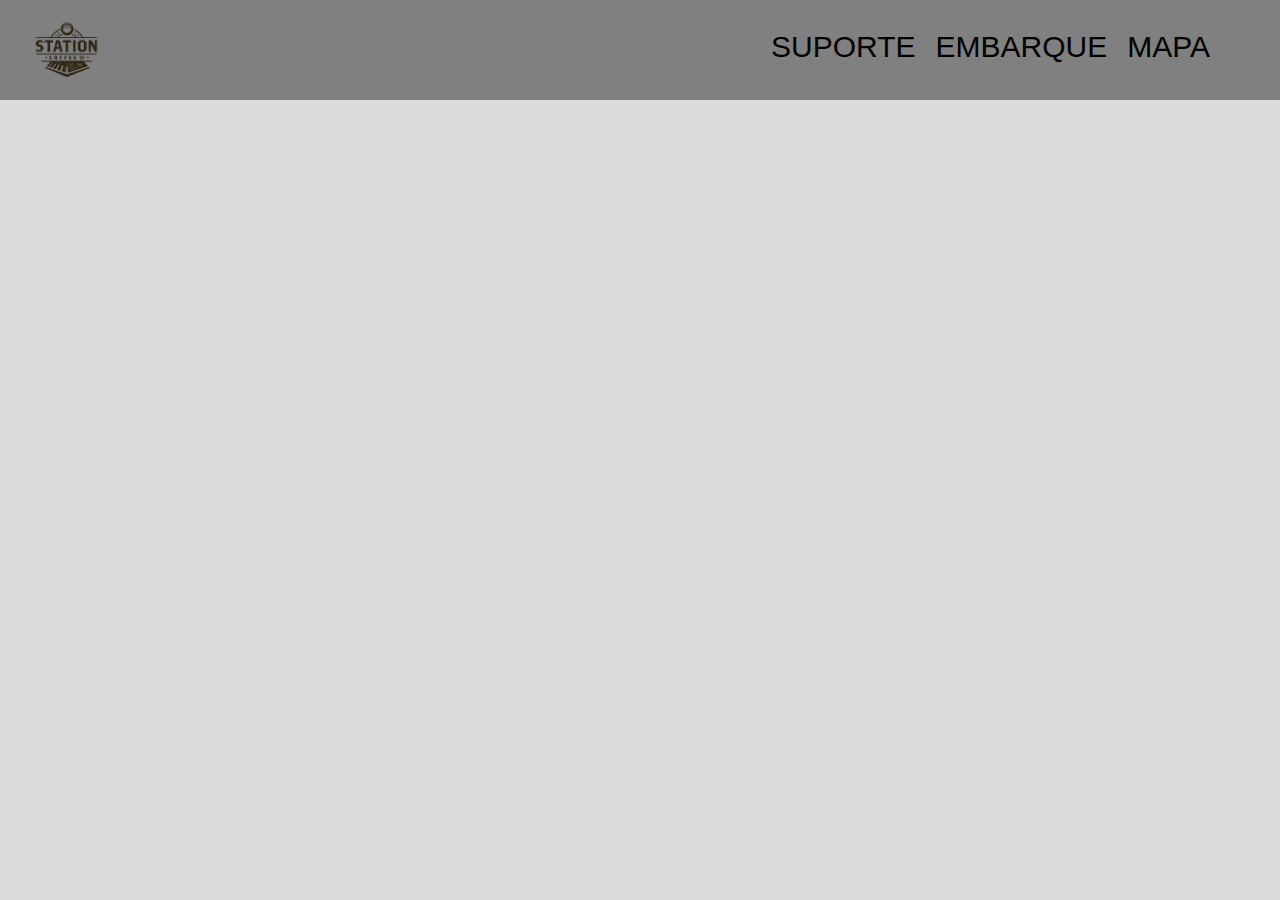
==== index.html @ bbb81a0c "Add files via upload" ====
<!DOCTYPE html>
<html lang="en">
<head>
    <meta charset="UTF-8">
    <meta name="viewport" content="width=device-width, initial-scale=1.0">
    <title>Document</title>
    <link rel="stylesheet" href="style.css">
</head>
<body>
    <header>
        <div class="logo">
        <img src="trem-removebg-preview.png" alt="tremlogo">
    </div>
    <div class="texto">
        <p>SUPORTE</p>
        <P>EMBARQUE</P>
        <P>MAPA</P>
    </div>
    </header>

    <div class="mapa">
        <iframe src="https://www.google.com/maps/embed?pb=!1m18!1m12!1m3!1d28989.423785044422!2d-47.55434036201287!3d-24.737933515150214!2m3!1f0!2f0!3f0!3m2!1i1024!2i768!4f13.1!3m3!1m2!1s0x94daa2105e63d16d%3A0x94c64016b9f93a10!2sIlha%20Comprida%2C%20SP!5e0!3m2!1spt-BR!2sbr!4v1724948581751!5m2!1spt-BR!2sbr" width="600" height="450" style="border:0;" allowfullscreen="" loading="lazy" referrerpolicy="no-referrer-when-downgrade"></iframe>
    </div>
</body>
</html>
---- style.css ----
* {
    padding: 0;
    margin: 0;
}

header {
    background-color: gray;
    height: 100px;
    width: 100%;
    display: flex;
}

.logo {
    display: flex;
}

.texto {
  font-size: 30px;
  display: flex;
  gap: 20px;
  position: absolute;
  right: 70px;
  top: 30px;
  cursor: pointer;
  font-family: Arial;
}

.texto:hover {
    animation: 1ms;
    border-radius: 5px;
    background-color: gainsboro;
}

body {
    background-color: gainsboro;
}

.mapa {
    width: 200px;
    height: 200px;
    text-align: center;
    align-items: center;
}
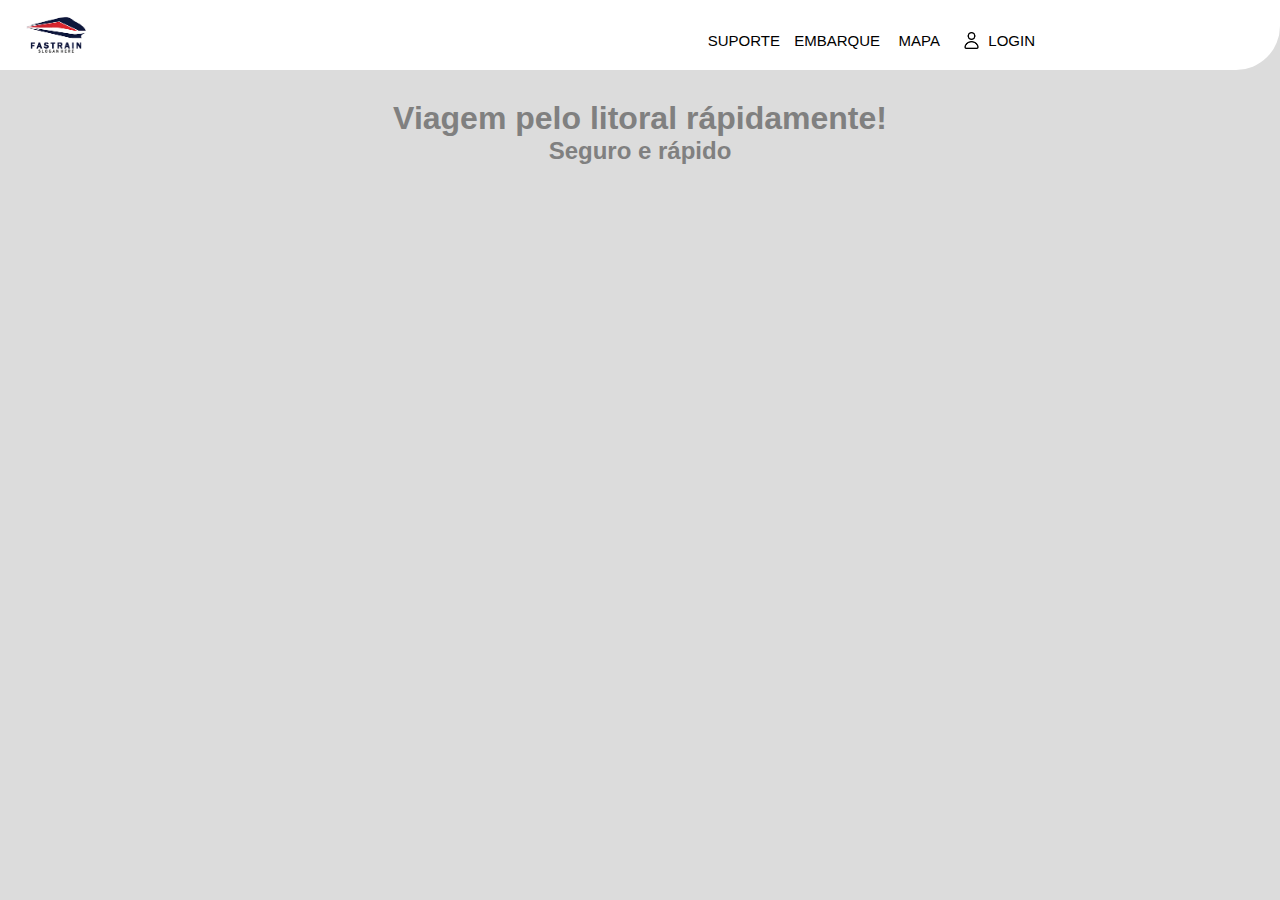
==== commit cd4d3f93: "Add files via upload" ====
--- a/index.html
+++ b/index.html
@@ -9,17 +9,36 @@
 <body>
     <header>
         <div class="logo">
-        <img src="trem-removebg-preview.png" alt="tremlogo">
+        <img src="images.png" alt="tremlogo"">
     </div>
-    <div class="texto">
+    <div class="brasil">
+        <img class="logobrasil" src="brasil.jpg">
+    </div>
+    <div class="suporte">
         <p>SUPORTE</p>
-        <P>EMBARQUE</P>
-        <P>MAPA</P>
     </div>
+    <div class="embarque">
+        <p>EMBARQUE</p>
+    </div>
+    <div class="mapa2">
+        <p>MAPA</p>
+    </div>
+    <div class="user">
+        
+        <img class="login" src="do-utilizador.png"> 
+        <p>LOGIN</p>
+    </div>
+
     </header>
 
-    <div class="mapa">
-        <iframe src="https://www.google.com/maps/embed?pb=!1m18!1m12!1m3!1d28989.423785044422!2d-47.55434036201287!3d-24.737933515150214!2m3!1f0!2f0!3f0!3m2!1i1024!2i768!4f13.1!3m3!1m2!1s0x94daa2105e63d16d%3A0x94c64016b9f93a10!2sIlha%20Comprida%2C%20SP!5e0!3m2!1spt-BR!2sbr!4v1724948581751!5m2!1spt-BR!2sbr" width="600" height="450" style="border:0;" allowfullscreen="" loading="lazy" referrerpolicy="no-referrer-when-downgrade"></iframe>
+    <div class="titulo">
+        <h1 class="viagem">Viagem pelo litoral rápidamente!</h1>
+        <h2 class="subtitulo">Seguro e rápido</h2>
     </div>
+
+    
+
+   
+
 </body>
 </html>--- a/style.css
+++ b/style.css
@@ -4,41 +4,116 @@
 }
 
 header {
-    background-color: gray;
-    height: 100px;
+    background-color: white;
+    height: 70px;
     width: 100%;
     display: flex;
+    border-bottom-right-radius: 44px;
+    
 }
 
 .logo {
     display: flex;
 }
 
-.texto {
-  font-size: 30px;
+.suporte {
+  font-size: 15px;
   display: flex;
-  gap: 20px;
   position: absolute;
-  right: 70px;
-  top: 30px;
+  right: 500px;
+  top: 32px;
   cursor: pointer;
   font-family: Arial;
+  color: black;
 }
 
-.texto:hover {
-    animation: 1ms;
-    border-radius: 5px;
+.suporte:hover {
+    background-color: gainsboro; 
+}
+
+.embarque {
+    font-size: 15px;
+    display: flex;
+    position: absolute;
+    right: 400px;
+    top: 32px;
+    cursor: pointer;
+    font-family: Arial;
+    color: black;
+}
+
+.embarque:hover {
     background-color: gainsboro;
 }
+
+.mapa2 {
+    font-size: 15px;
+    display: flex;
+    position: absolute;
+    right: 340px;
+    top: 32px;
+    cursor: pointer;
+    font-family: Arial;
+    color: black;
+}
+
+
+.mapa2:hover {
+    background-color: gainsboro;
+}
+
+
 
 body {
     background-color: gainsboro;
 }
 
 .mapa {
-    width: 200px;
+    width: 30%;
     height: 200px;
-    text-align: center;
-    align-items: center;
+    margin-left: 35%;
+    margin-top: 100px;
 }
 
+.user {
+    display: flex;
+    right: 245px;
+    text-align: right;
+    font-family: Arial;
+    color: black;
+    cursor: pointer;
+    position: absolute;
+    gap: 8px;
+    top: 32px;
+    font-size: 15px;
+}
+
+.user:hover {
+    background-color: gainsboro;
+}
+
+.login {
+    width: 17px;
+    height: 17px;
+}
+
+.logobrasil {
+    width: 30px;
+    aspect-ratio: 1/1;
+    object-fit: cover;
+    border-radius: 50%;
+    top: 25px;
+    left: 1295px;
+    display: flex;
+    position: absolute;
+    cursor: pointer;
+}
+
+.titulo {
+    text-align: center;
+    font-family: Arial;
+    color: gray;
+    margin-top: 30px;
+    vertical-align: 30px;
+}
+
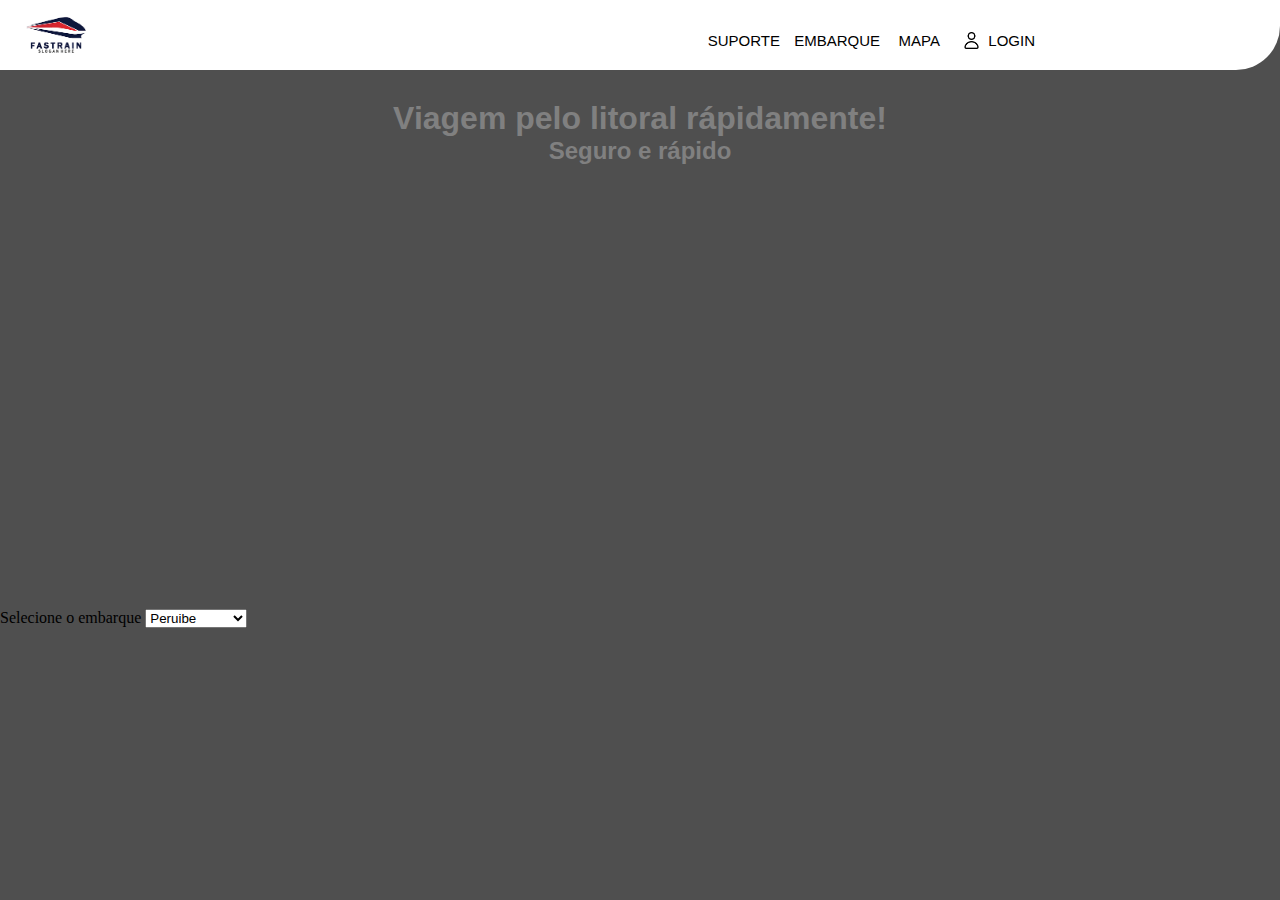
==== commit f2c24043: "Add files via upload" ====
--- a/index.html
+++ b/index.html
@@ -36,9 +36,22 @@
         <h2 class="subtitulo">Seguro e rápido</h2>
     </div>
 
-    
+    <div class="mapaa">
+        <iframe src="https://www.google.com/maps/embed?pb=!1m18!1m12!1m3!1d68949.27256549074!2d-47.53243134942878!3d-24.7371859032727!2m3!1f0!2f0!3f0!3m2!1i1024!2i768!4f13.1!3m3!1m2!1s0x94daa2105e63d16d%3A0x94c64016b9f93a10!2sIlha%20Comprida%2C%20SP!5e0!3m2!1spt-BR!2sbr!4v1725075679247!5m2!1spt-BR!2sbr" width="100%" height="400" style="border:0;" allowfullscreen="" loading="lazy" referrerpolicy="no-referrer-when-downgrade"></iframe>
+    </div>
+
+ <label for="seletorcidade">Selecione o embarque</label>
+   <select  id="select">
+<option value="peruibe">Peruibe</option>
+<option value="itanhaem">Itanhaém</option>
+<option value="mongagua">Mongaguá</option>
+<option value="praia">Praia Grande</option>
+<option value="sv">São Vicente</option>
+<option value="santos">Santos</option>
+<option value="guaruja">Guarujá</option>
+
+   </select>
 
    
-
 </body>
 </html>--- a/style.css
+++ b/style.css
@@ -14,6 +14,7 @@
 
 .logo {
     display: flex;
+    cursor: pointer;
 }
 
 .suporte {
@@ -65,7 +66,7 @@
 
 
 body {
-    background-color: gainsboro;
+    background-color: 	#4F4F4F;
 }
 
 .mapa {
@@ -117,3 +118,22 @@
     vertical-align: 30px;
 }
 
+.mapaa {
+    margin-top: 40px;
+}
+
+
+
+
+
+
+
+
+
+
+
+
+
+
+
+
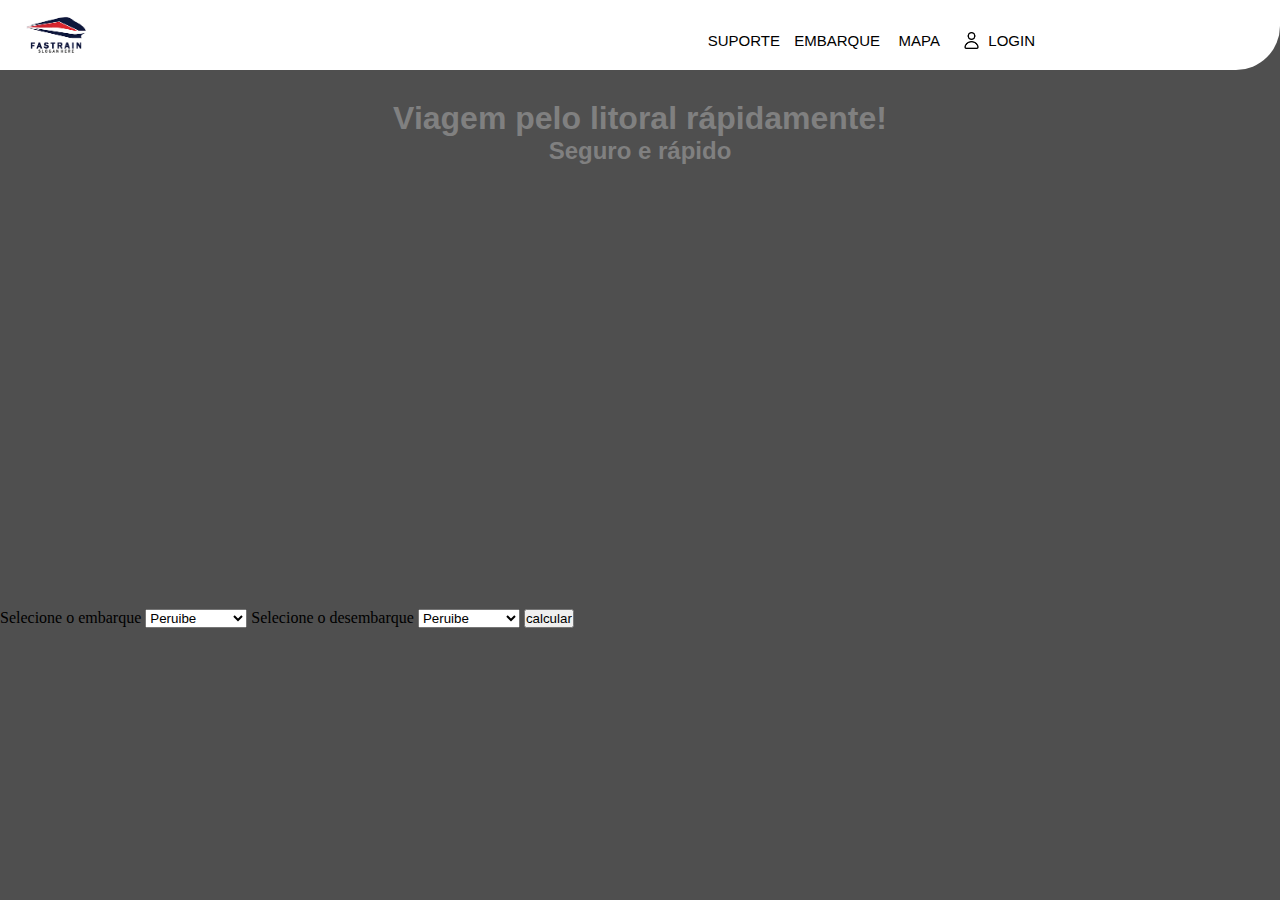
==== commit edc1df6b: "Add files via upload" ====
--- a/index.html
+++ b/index.html
@@ -40,8 +40,8 @@
         <iframe src="https://www.google.com/maps/embed?pb=!1m18!1m12!1m3!1d68949.27256549074!2d-47.53243134942878!3d-24.7371859032727!2m3!1f0!2f0!3f0!3m2!1i1024!2i768!4f13.1!3m3!1m2!1s0x94daa2105e63d16d%3A0x94c64016b9f93a10!2sIlha%20Comprida%2C%20SP!5e0!3m2!1spt-BR!2sbr!4v1725075679247!5m2!1spt-BR!2sbr" width="100%" height="400" style="border:0;" allowfullscreen="" loading="lazy" referrerpolicy="no-referrer-when-downgrade"></iframe>
     </div>
 
- <label for="seletorcidade">Selecione o embarque</label>
-   <select  id="select">
+ <label for="embarque">Selecione o embarque</label>
+   <select  id="embarque">
 <option value="peruibe">Peruibe</option>
 <option value="itanhaem">Itanhaém</option>
 <option value="mongagua">Mongaguá</option>
@@ -52,6 +52,27 @@
 
    </select>
 
+   <label for="desembarque">Selecione o desembarque</label>
+   <select  id="desembarque">
+<option value="peruibe">Peruibe</option>
+<option value="itanhaem">Itanhaém</option>
+<option value="mongagua">Mongaguá</option>
+<option value="praia">Praia Grande</option>
+<option value="sv">São Vicente</option>
+<option value="santos">Santos</option>
+<option value="guaruja">Guarujá</option>
+
+   </select>
+
+   <button id="calcular">
+    calcular
+   </button>
+
+   <div id="resultado">
+    <p id="mensagem"></p>
+    <ul id="lista-resultado"></ul>
+   </div>
+
    
 </body>
 </html>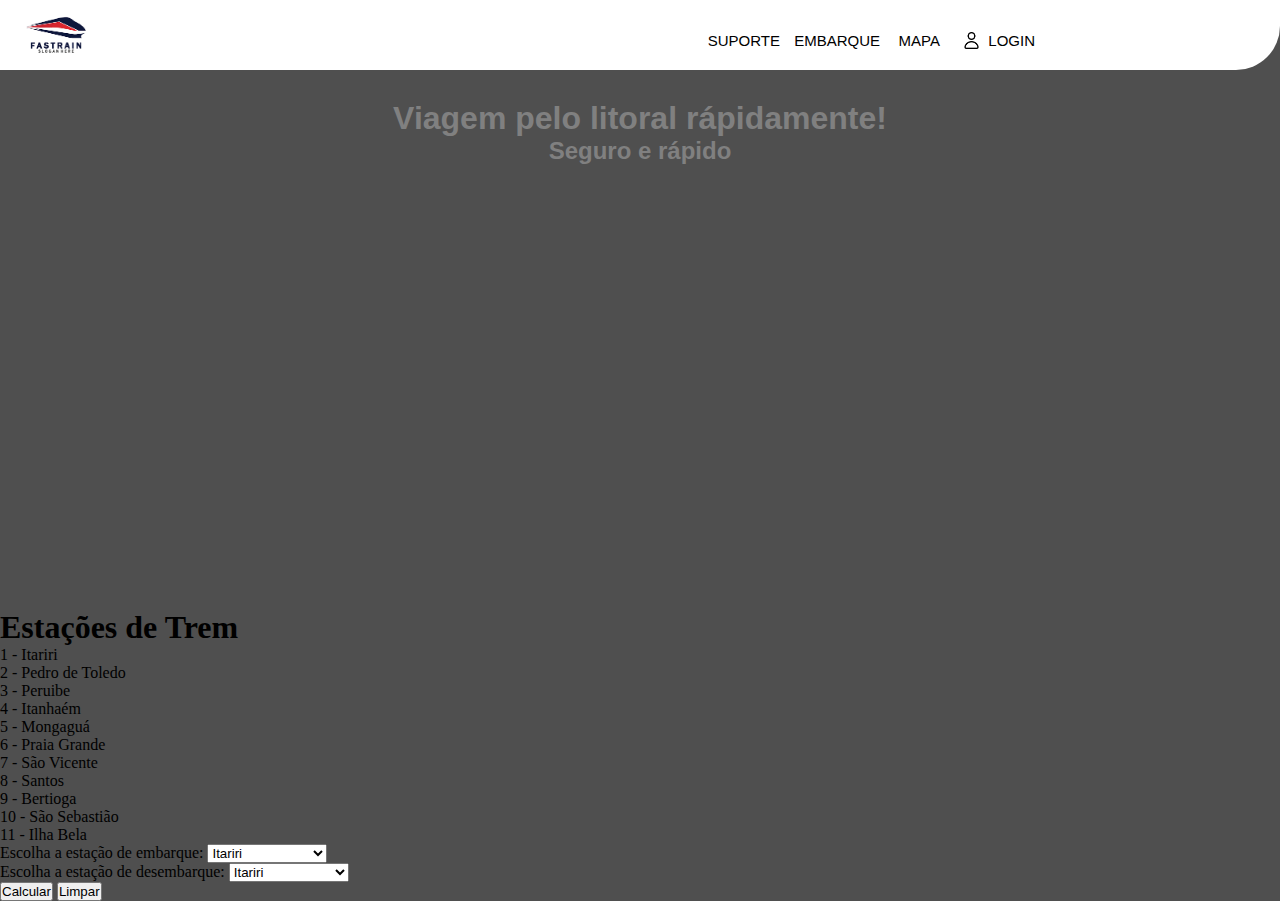
==== commit 02201ee3: "Add files via upload" ====
--- a/index.html
+++ b/index.html
@@ -5,6 +5,7 @@
     <meta name="viewport" content="width=device-width, initial-scale=1.0">
     <title>Document</title>
     <link rel="stylesheet" href="style.css">
+    
 </head>
 <body>
     <header>
@@ -40,39 +41,28 @@
         <iframe src="https://www.google.com/maps/embed?pb=!1m18!1m12!1m3!1d68949.27256549074!2d-47.53243134942878!3d-24.7371859032727!2m3!1f0!2f0!3f0!3m2!1i1024!2i768!4f13.1!3m3!1m2!1s0x94daa2105e63d16d%3A0x94c64016b9f93a10!2sIlha%20Comprida%2C%20SP!5e0!3m2!1spt-BR!2sbr!4v1725075679247!5m2!1spt-BR!2sbr" width="100%" height="400" style="border:0;" allowfullscreen="" loading="lazy" referrerpolicy="no-referrer-when-downgrade"></iframe>
     </div>
 
- <label for="embarque">Selecione o embarque</label>
-   <select  id="embarque">
-<option value="peruibe">Peruibe</option>
-<option value="itanhaem">Itanhaém</option>
-<option value="mongagua">Mongaguá</option>
-<option value="praia">Praia Grande</option>
-<option value="sv">São Vicente</option>
-<option value="santos">Santos</option>
-<option value="guaruja">Guarujá</option>
+    <h1>Estações de Trem</h1>
+<div id="estacoes">
+<ul id="lista-estacoes"></ul>
+</div>
+<div id="form">
+<label for="embarque">Escolha a estação de embarque:</label>
+<select id="embarque"></select>
+<br>
+<label for="desembarque">Escolha a estação de desembarque:</label>
+<select id="desembarque"></select>
+<br>
+<button id="calcular">Calcular</button>
+<button id="limpar">Limpar</button>
+</div>
+<div id="resultado">
+<p id="mensagem"></p>
+<ul id="lista-resultado"></ul>
+</div>
 
-   </select>
-
-   <label for="desembarque">Selecione o desembarque</label>
-   <select  id="desembarque">
-<option value="peruibe">Peruibe</option>
-<option value="itanhaem">Itanhaém</option>
-<option value="mongagua">Mongaguá</option>
-<option value="praia">Praia Grande</option>
-<option value="sv">São Vicente</option>
-<option value="santos">Santos</option>
-<option value="guaruja">Guarujá</option>
-
-   </select>
-
-   <button id="calcular">
-    calcular
-   </button>
-
-   <div id="resultado">
-    <p id="mensagem"></p>
-    <ul id="lista-resultado"></ul>
-   </div>
+<script src="script.js"></script>
 
    
+
 </body>
 </html>--- a/style.css
+++ b/style.css
@@ -122,18 +122,115 @@
     margin-top: 40px;
 }
 
-
-
-
-
-
-
-
-
-
-
-
-
-
-
-
+#cardproduto {
+    height: 300px;
+    width: 500px;
+    border: solid;
+    
+}
+
+.card-container {
+    display: flex;
+    justify-content: center;
+    flex-wrap: wrap;
+    margin-top: 100px;
+}
+
+.card {
+    width: 325px;
+    background-color: #f0f0f0;
+    overflow: hidden;
+    box-shadow: 0px 2px 4px rgba(0,0,0,0.2);
+    margin: 20px;
+    border-radius: 15px;
+}
+
+.card img{
+    width: 100%;
+    height: auto;
+}
+
+.card-content{
+    padding: 16px;
+}
+
+.card-content h3 {
+    font-size: 28px;
+    margin-bottom: 8px;
+}
+
+.card-content p{
+    color: black;
+    font-size: 15px;
+    line-height: 1.3;
+}
+
+.card-content .btn{
+    display: inline-block;
+    padding: 8px 16px;
+    background-color: #333;
+    text-decoration: none;
+    border-radius: 4px;
+    margin-top: 16px;
+    color: #fff;
+}
+
+.card2 {
+    width: 325px;
+    background-color: #f0f0f0;
+    overflow: hidden;
+    box-shadow: 0px 2px 4px rgba(0,0,0,0.2);
+    margin: 20px;
+    border-radius: 15px;
+    float: right;
+}
+
+.card3 {
+    width: 325px;
+    background-color: #f0f0f0;
+    overflow: hidden;
+    box-shadow: 0px 2px 4px rgba(0,0,0,0.2);
+    margin: 20px;
+    border-radius: 15px;
+}
+
+.card4 {
+    width: 325px;
+    background-color: #f0f0f0;
+    overflow: hidden;
+    box-shadow: 0px 2px 4px rgba(0,0,0,0.2);
+    margin: 20px;
+    border-radius: 15px;
+}
+
+.card5 {
+    width: 325px;
+    background-color: #f0f0f0;
+    overflow: hidden;
+    box-shadow: 0px 2px 4px rgba(0,0,0,0.2);
+    margin: 20px;
+    border-radius: 15px;
+}
+
+.card6 {
+    width: 325px;
+    background-color: #f0f0f0;
+    overflow: hidden;
+    box-shadow: 0px 2px 4px rgba(0,0,0,0.2);
+    margin: 20px;
+    border-radius: 15px;
+}
+
+
+
+
+
+
+
+
+
+
+
+
+
+
